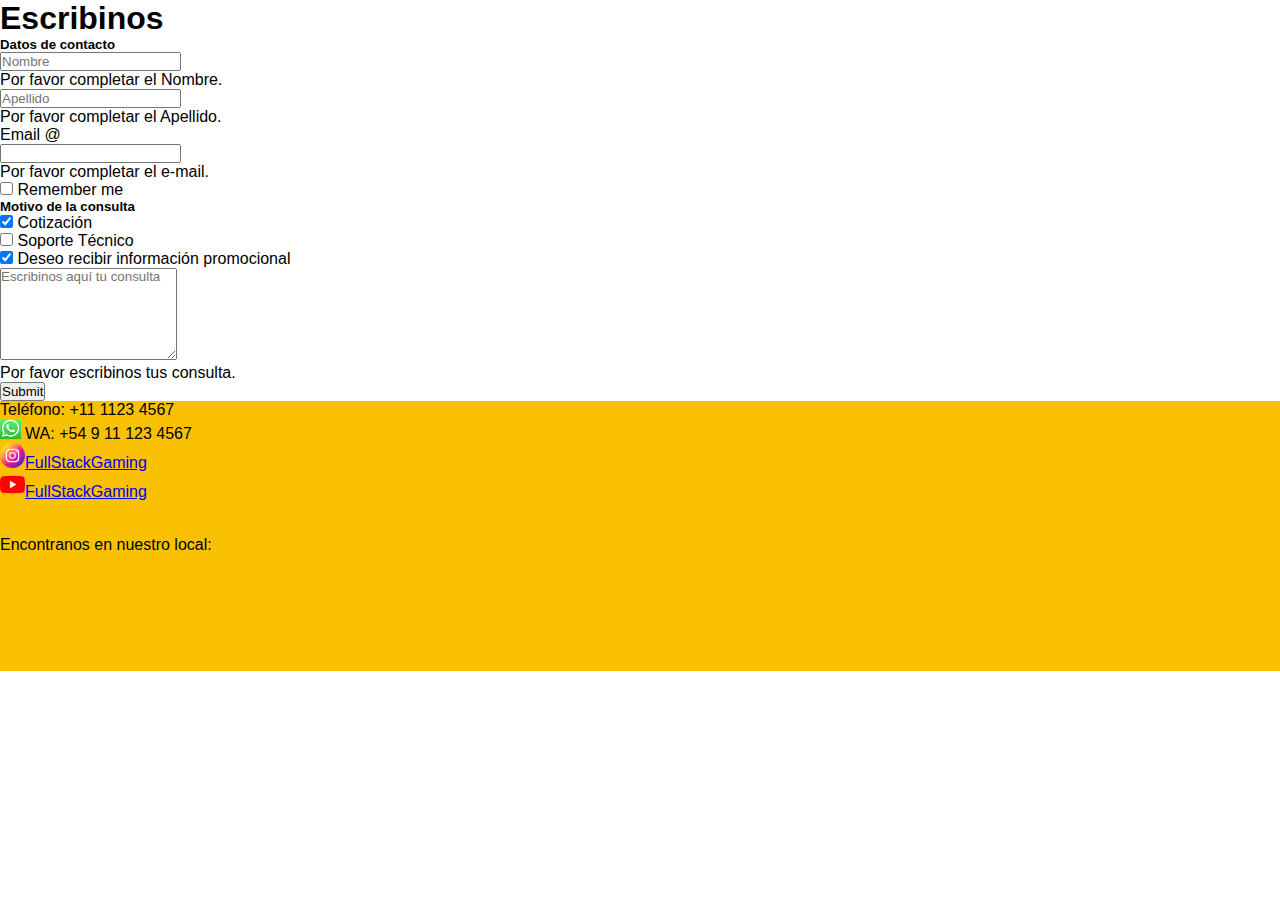
==== contacto.html @ b3b393c4 "Se actualizo el Home mostrando productos destacados." ====
<!DOCTYPE html>
<html lang="es">
<head>
    <meta charset="UTF-8">
    <meta http-equiv="X-UA-Compatible" content="IE=edge">
    <meta name="viewport" content="width=device-width, initial-scale=1.0">
    
    <link href="https://cdn.jsdelivr.net/npm/bootstrap@5.2.1/dist/css/bootstrap.min.css" rel="stylesheet" integrity="sha384-iYQeCzEYFbKjA/T2uDLTpkwGzCiq6soy8tYaI1GyVh/UjpbCx/TYkiZhlZB6+fzT" crossorigin="anonymous">
    <link rel="stylesheet" href="css/estilo-proy.css">
    <title>Contacto</title>
</head>

<body>
    <div class="imgfondo"></div> 
    <!-- <div class="container-fluid">
    </div> -->
    <main class="container m-0 p-0 mw-100">
        
        <div class="row  m-0 p-0">
            
            <div class="col-12 col-lg-6 pt-5 ps-5 m-0">
               
                <h1>Escribinos</h1>
                <form class="needs-validation" action="link" method="post" novalidate>
                    
                        <h5 class="ms-1 mb-3 mt-4">Datos de contacto</h5>
                    
                        <div class="row g-3 mb-3 me-2">
                            <div class="col-sm-6">
                              <input type="text" class="form-control"  placeholder="Nombre" aria-label="First name" required>
                              <div class="invalid-feedback">
                                Por favor completar el Nombre.
                              </div>
                            </div>
                            <div class="col-sm-6">
                              <input type="text" class="form-control" placeholder="Apellido" aria-label="Last name" required>
                              <div class="invalid-feedback">
                                Por favor completar el Apellido.
                              </div>
                            </div>
                        </div>
                    
                        <div class="row mb-3 ms-1">
                            <label for="inputEmail3" class="col-sm-2 col-form-label" >Email @</label>
                            <div class="col-sm-8">
                              <input type="email" class="form-control" id="inputEmail3" required>
                              <div class="invalid-feedback">
                                Por favor completar el e-mail.
                              </div>
                            </div>
                        </div>
                    
                          
                    
                        <div class="col-12 ms-1">
                            <div class="form-check mb-5 ms-3">
                              <input class="form-check-input" type="checkbox" id="inlineFormCheck">
                              <label class="form-check-label" for="inlineFormCheck">
                                Remember me
                              </label>
                            </div>
                        </div>
                    
                          
                        
                        <h5 class="ms-1 mb-3">Motivo de la consulta</h5>

                        <div class="form-check  mb-3 ms-3">
                            <input class="form-check-input" type="checkbox" value="" id="flexCheckChecked" checked>
                            <label class="form-check-label" for="flexCheckChecked">
                              Cotización
                            </label>
                        </div>
                         
                        <div class="form-check mb-5 ms-3">
                            <input class="form-check-input" type="checkbox" value="" id="flexCheckDefault">
                            <label class="form-check-label" for="flexCheckDefault">
                              Soporte Técnico
                            </label>
                        </div>
                          
                    
                        <div class="form-check form-switch mb-5 ms-3">
                            <input class="form-check-input" type="checkbox" role="switch" id="flexSwitchCheckChecked" checked>
                            <label class="form-check-label" for="flexSwitchCheckChecked">Deseo recibir información promocional</label>
                        </div>
                    
                        
                        <div class="row">
                            <div class="col-sm-11">
                              
                            <textarea rows="6" style="height:100%" class="form-control" aria-label="With textarea" placeholder="Escribinos aquí tu consulta" required></textarea>
                            <div class="invalid-feedback">
                                Por favor escribinos tus consulta.
                              </div>
                            </div>
                        </div>
                    
                        <div class="col-auto ms-1 mt-5 mb-5">
                            <button type="submit" class="btn btn-primary">Submit</button>
                        </div>
                     
                </form>
               
            </div>

            <div class="col-12 col-lg-6 p-0 m-0">
                
              <div class="imgLat">  </div>
              
            </div>

        </div> <!-- row -->

        <div class="row  p-0 m-0">
          
          <div class="col-6 p-0 m-0 d-flex justify-content-start fcontact">          
            
                <p class="p-2 mt-3">Teléfono: +11 1123 4567</p>
                <p class="p-2 ps-4 mt-3"><img src="img/wa.PNG" alt="favicon" height="20px">  WA: +54 9 11 123 4567</p>
                <p class="p-2 ps-5 mt-3">
                  <a href="http://www.instagram.com" target="_blank">
                    <img src="img/instagram.png" alt="favicon" height="25px">FullStackGaming
                  </a>                  
                </p>
                <p class="p-2 ps-5 mt-3">
                  <a href="http://www.youtube.com" target="_blank">
                    <img src="img/youtube.png" alt="favicon" height="25px" margin="-30px">FullStackGaming
                  </a>                  
                </p>
           
          </div>
          <div class="col-6 p-0 m-0 d-flex inline-block justify-content-center fcontact">   
            <p class="p-4 m-1">Encontranos en nuestro local:</p>       
            <div class="mapa m-2 border border danger">
              <iframe
                  src="https://www.google.com/maps/embed?pb=!1m14!1m8!1m3!1d13136.409164946592!2d-58.3751776!3d-34.6015748!3m2!1i1024!2i768!4f13.1!3m3!1m2!1s0x0%3A0x66ea6e648f46a49a!2zR2FsZXLDrWEgSmFyZMOtbg!5e0!3m2!1ses!2sar!4v1661712694329!5m2!1ses!2sar"
                  style="border:0;" allowfullscreen="" loading="lazy"
                  referrerpolicy="no-referrer-when-downgrade">
              </iframe>
            </div>
      
          </div>
            
          </div>
        </div>
        
        
          
 
    </main>

    <script>
        // Validación
      (function () {
      'use strict'
    
      // Fetch formularios a validar
      var forms = document.querySelectorAll('.needs-validation')
    
      // Loop sobre elementos para evitar submit
      Array.prototype.slice.call(forms)
        .forEach(function (form) {
          form.addEventListener('submit', function (event) {
            if (!form.checkValidity()) {
              event.preventDefault()
              event.stopPropagation()
            }
    
            form.classList.add('was-validated')
          }, false)
        })
                  })()

    </script>


</body>
</html>
---- css/estilo-proy.css ----
*{
  margin:0px;
  padding: 0px;
  font-family: Verdana, Geneva, Tahoma, sans-serif
  }

/*  @media (max-width: 900px) {
.imgfondo {
  width: 100%;
  height: 220px;
  background-position: center center;
}
} 

@media (max-width: 1600px){
.imgfondo {
  display: none;
}
} */

@media (max-width: 991px) {
.imgfondo{
  width: 100%;
  height: 220px;
  background-position: center center;
  background-image: url("../img/banner.png");
  background-size: cover;
}
}

@media (min-width: 992px)
{ 
.imgLat{
      
  /* height: 93vh;*/
  height:100%;
  width:100%;
  z-index:-1;
  background-position: center center; 
  background-image: url("../img/Logo.png");
  background-size: cover;
      
  }

.altura{ height: 85vh}

}


.fcontact{
  
  background-color: rgba(250, 193, 2, 255); 
  background-size: cover;
  color: black;
  
 height: 15vh;
  
}

/* .mapa{
width: 5vw;
height:5vh;
} */

.mapa {
position:relative;
height: 13vh;
width:10vw;
overflow: hidden;
}
.mapa iframe {
position: absolute;
top:0;
left: 0;
width: 100%;
height: 100%;
}
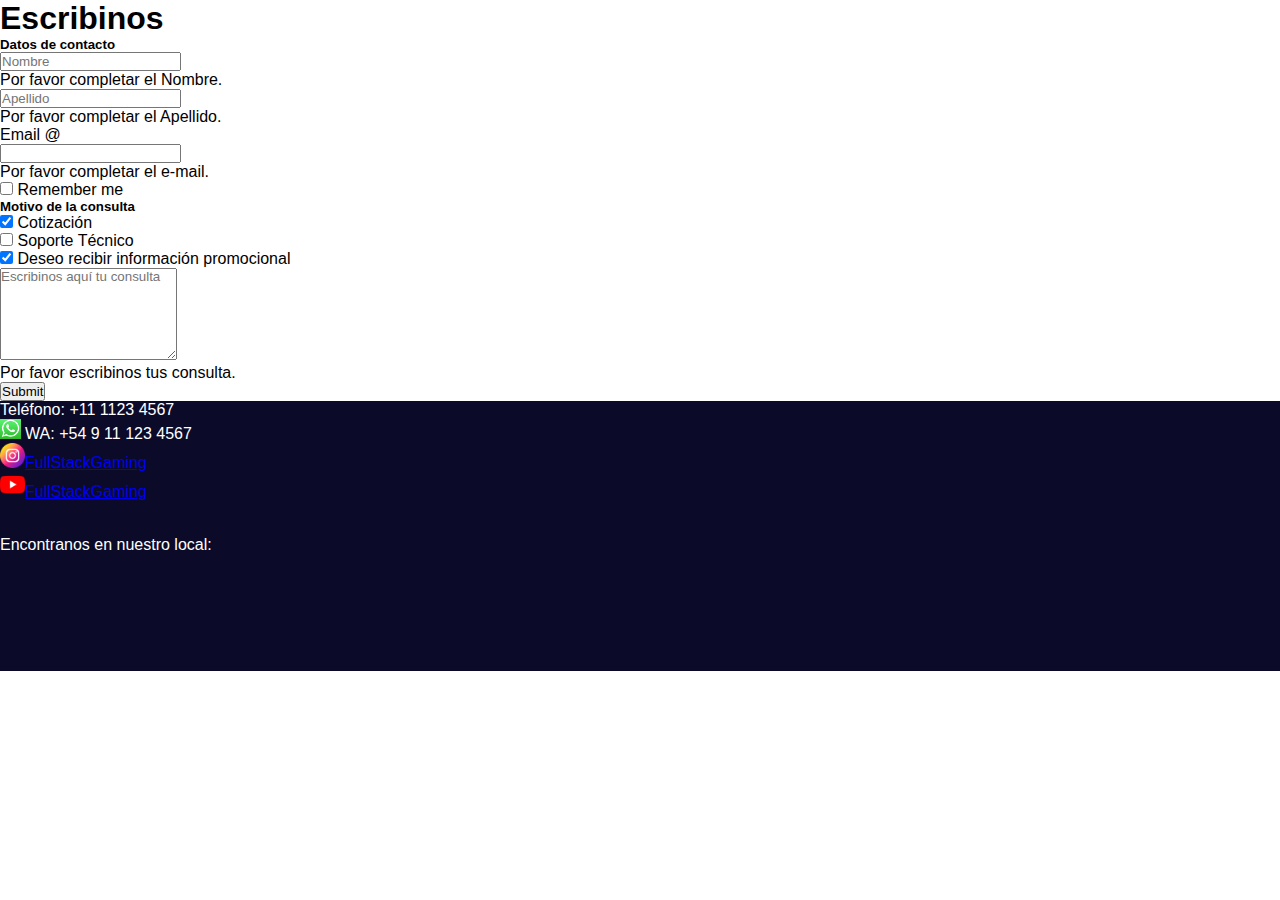
==== commit 4a08efcb: "Terminadas las paginas de los productos, finalizado el inicio de sesion y cambios de diseño." ====
--- a/contacto.html
+++ b/contacto.html
@@ -7,6 +7,7 @@
     
     <link href="https://cdn.jsdelivr.net/npm/bootstrap@5.2.1/dist/css/bootstrap.min.css" rel="stylesheet" integrity="sha384-iYQeCzEYFbKjA/T2uDLTpkwGzCiq6soy8tYaI1GyVh/UjpbCx/TYkiZhlZB6+fzT" crossorigin="anonymous">
     <link rel="stylesheet" href="css/estilo-proy.css">
+    <link rel="shortcut icon" href="Favicon/favicon.ico" type="image/x-icon">
     <title>Contacto</title>
 </head>
 
--- a/css/estilo-proy.css
+++ b/css/estilo-proy.css
@@ -23,7 +23,7 @@
   width: 100%;
   height: 220px;
   background-position: center center;
-  background-image: url("../img/banner.png");
+  background-image: url("../img/Blue\ Futuristic\ Gaming\ Logo.png");
   background-size: cover;
 }
 }
@@ -37,7 +37,7 @@
   width:100%;
   z-index:-1;
   background-position: center center; 
-  background-image: url("../img/Logo.png");
+  background-image: url("../img/Blue\ Futuristic\ Gaming\ Logo.png");
   background-size: cover;
       
   }
@@ -49,9 +49,9 @@
 
 .fcontact{
   
-  background-color: rgba(250, 193, 2, 255); 
+  background-color: rgba(11,11,41,255); 
   background-size: cover;
-  color: black;
+  color: white;
   
  height: 15vh;
   
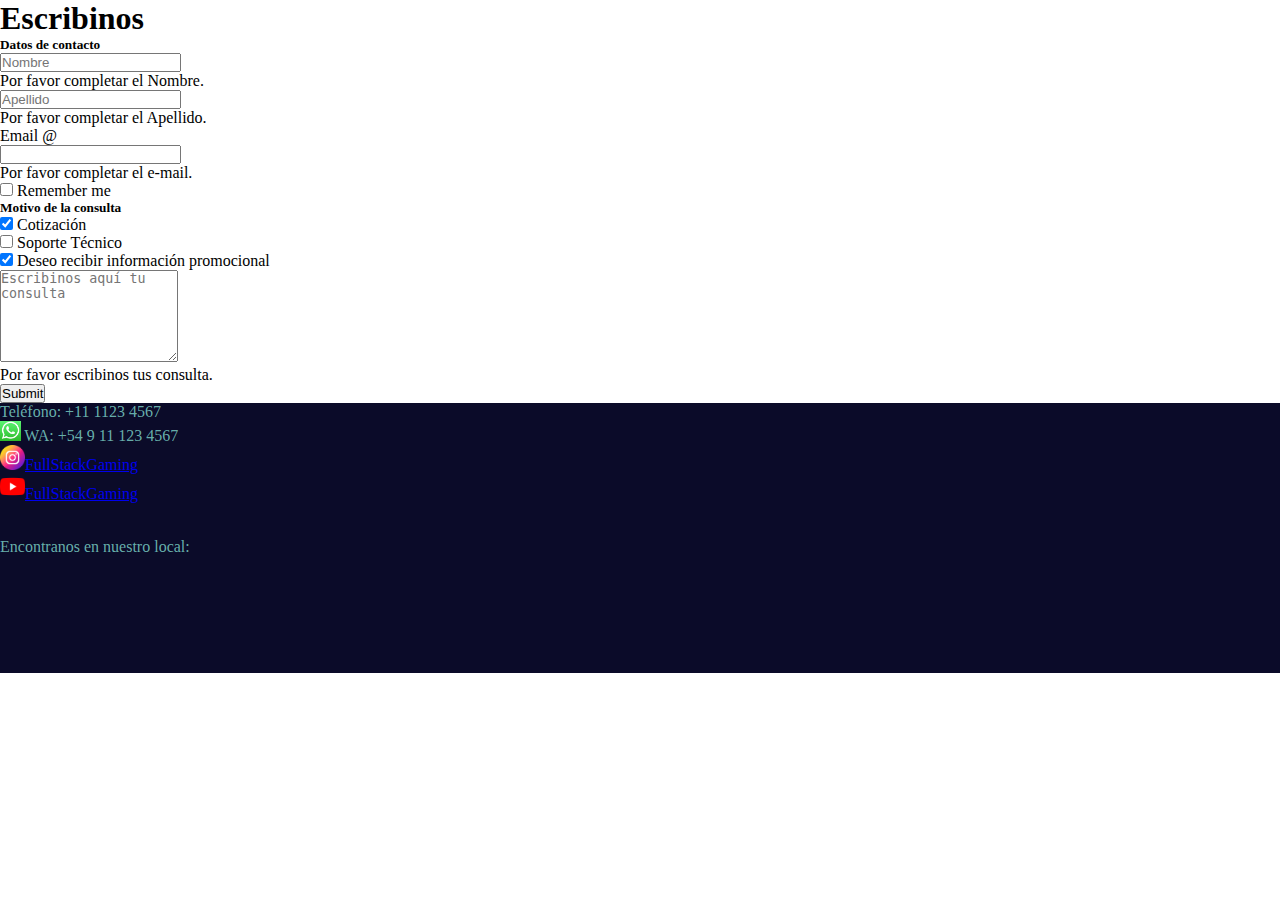
==== commit c94a0688: "v8-incompleta" ====
--- a/contacto.html
+++ b/contacto.html
@@ -6,8 +6,8 @@
     <meta name="viewport" content="width=device-width, initial-scale=1.0">
     
     <link href="https://cdn.jsdelivr.net/npm/bootstrap@5.2.1/dist/css/bootstrap.min.css" rel="stylesheet" integrity="sha384-iYQeCzEYFbKjA/T2uDLTpkwGzCiq6soy8tYaI1GyVh/UjpbCx/TYkiZhlZB6+fzT" crossorigin="anonymous">
-    <link rel="stylesheet" href="css/estilo-proy.css">
-    <link rel="shortcut icon" href="Favicon/favicon.ico" type="image/x-icon">
+    <link rel="stylesheet" href="css/estilo-proy-cont.css">
+    <link rel="stylesheet" href="https://cdnjs.cloudflare.com/ajax/libs/animate.css/4.1.1/animate.min.css"/>
     <title>Contacto</title>
 </head>
 
@@ -119,6 +119,7 @@
             
                 <p class="p-2 mt-3">Teléfono: +11 1123 4567</p>
                 <p class="p-2 ps-4 mt-3"><img src="img/wa.PNG" alt="favicon" height="20px">  WA: +54 9 11 123 4567</p>
+           
                 <p class="p-2 ps-5 mt-3">
                   <a href="http://www.instagram.com" target="_blank">
                     <img src="img/instagram.png" alt="favicon" height="25px">FullStackGaming
@@ -129,7 +130,6 @@
                     <img src="img/youtube.png" alt="favicon" height="25px" margin="-30px">FullStackGaming
                   </a>                  
                 </p>
-           
           </div>
           <div class="col-6 p-0 m-0 d-flex inline-block justify-content-center fcontact">   
             <p class="p-4 m-1">Encontranos en nuestro local:</p>       
--- a/css/estilo-proy-cont.css
+++ b/css/estilo-proy-cont.css
@@ -0,0 +1,78 @@
+*{
+    margin:0px;
+    padding: 0px;
+    
+    }
+
+/*  @media (max-width: 900px) {
+.imgfondo {
+    width: 100%;
+    height: 220px;
+    background-position: center center;
+}
+} 
+
+@media (max-width: 1600px){
+.imgfondo {
+    display: none;
+}
+} */
+
+@media (max-width: 991px) {
+  .imgfondo{
+    width: 100%;
+    height: 220px;
+    background-position: center center;
+    background-image: url("../img/BlueFuturisticGamingLogo.png");
+    background-size: cover;
+  }
+}
+
+ @media (min-width: 992px)
+{ 
+  .imgLat{
+        
+    /* height: 93vh;*/
+    height:100%;
+    width:100%;
+    z-index:-1;
+    background-position: center center; 
+    background-image: url("../img/BlueFuturisticGamingLogo.png");
+    background-size: cover;
+    animation: bounce;
+    animation-duration: 2s;    
+    }
+
+  .altura{ height: 85vh}
+
+}
+
+
+.fcontact{
+    
+    background-color: rgba(11,11,41,255); 
+    background-size: cover;
+    color: #6fbdb6ee;
+   
+   height: 15vh;
+    
+}
+
+/* .mapa{
+  width: 5vw;
+  height:5vh;
+} */
+
+.mapa {
+  position:relative;
+  height: 13vh;
+  width:10vw;
+  overflow: hidden;
+}
+.mapa iframe {
+  position: absolute;
+  top:0;
+  left: 0;
+  width: 100%;
+  height: 100%;
+}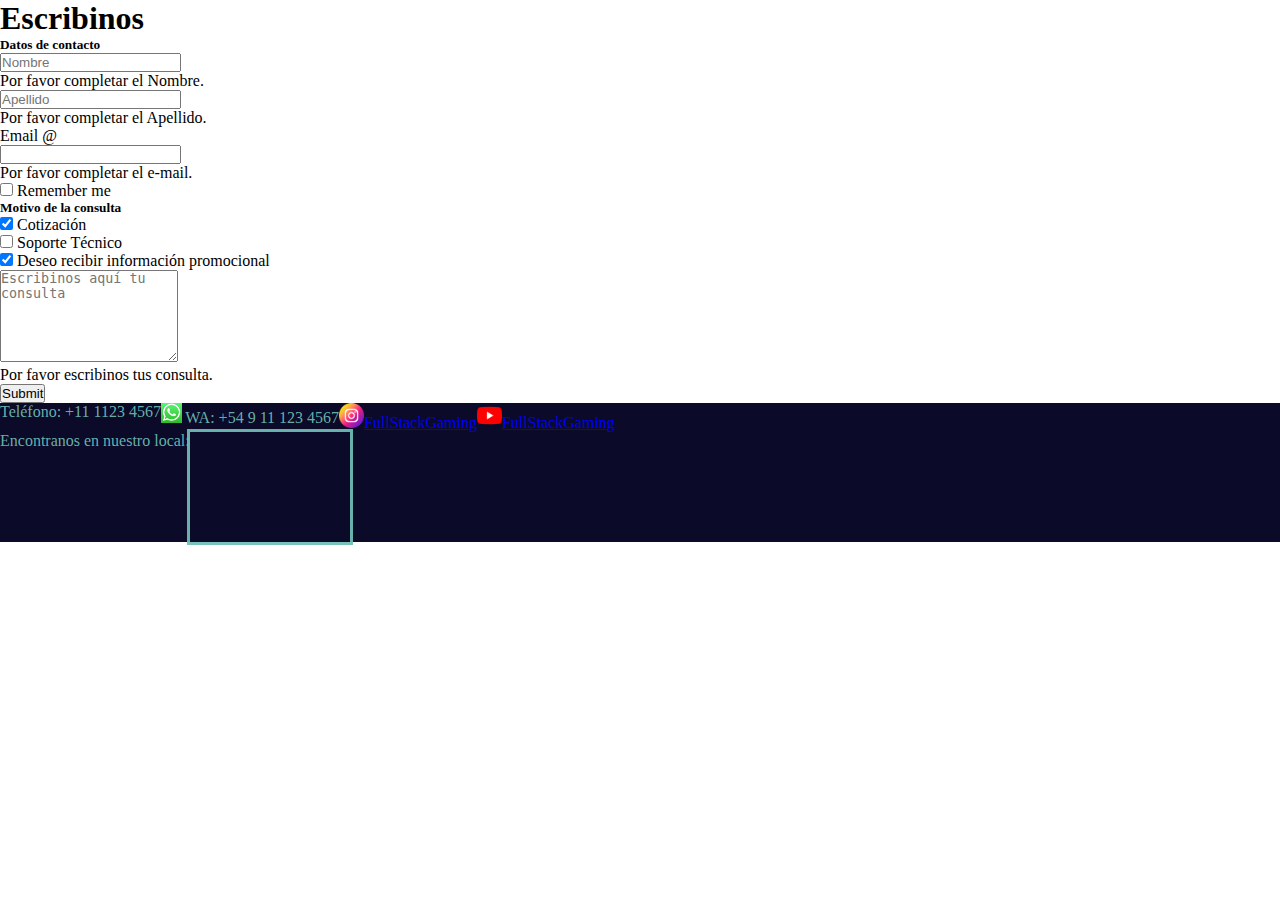
==== commit bfe8c7b3: "arreglo contact" ====
--- a/contacto.html
+++ b/contacto.html
@@ -115,32 +115,41 @@
 
         <div class="row  p-0 m-0">
           
-          <div class="col-6 p-0 m-0 d-flex justify-content-start fcontact">          
-            
-                <p class="p-2 mt-3">Teléfono: +11 1123 4567</p>
-                <p class="p-2 ps-4 mt-3"><img src="img/wa.PNG" alt="favicon" height="20px">  WA: +54 9 11 123 4567</p>
-           
+          <div class="col-8 p-0 m-0 fcontact">          
+               <div class="redes">
+                <p class="p-2 ps-5 mt-3">Teléfono: +11 1123 4567</p>
+               </div>
+                <div class="redes">
+                <p class="p-2 ps-5 mt-3"><img src="img/wa.PNG" alt="favicon" height="20px">  WA: +54 9 11 123 4567</p>
+               </div>
+               
+               <div class="redes">
                 <p class="p-2 ps-5 mt-3">
                   <a href="http://www.instagram.com" target="_blank">
                     <img src="img/instagram.png" alt="favicon" height="25px">FullStackGaming
                   </a>                  
                 </p>
+               </div>
+                
+               <div class="redes">
                 <p class="p-2 ps-5 mt-3">
                   <a href="http://www.youtube.com" target="_blank">
-                    <img src="img/youtube.png" alt="favicon" height="25px" margin="-30px">FullStackGaming
+                    <img src="img/youtube.png" alt="favicon" height="25px">FullStackGaming
                   </a>                  
                 </p>
+              </div> 
           </div>
-          <div class="col-6 p-0 m-0 d-flex inline-block justify-content-center fcontact">   
+          <div class="col-4 p-0 m-0 fcontact">  
+           <div class="redes"> 
             <p class="p-4 m-1">Encontranos en nuestro local:</p>       
-            <div class="mapa m-2 border border danger">
+            <div class="mapa p-4 m-1">
               <iframe
                   src="https://www.google.com/maps/embed?pb=!1m14!1m8!1m3!1d13136.409164946592!2d-58.3751776!3d-34.6015748!3m2!1i1024!2i768!4f13.1!3m3!1m2!1s0x0%3A0x66ea6e648f46a49a!2zR2FsZXLDrWEgSmFyZMOtbg!5e0!3m2!1ses!2sar!4v1661712694329!5m2!1ses!2sar"
                   style="border:0;" allowfullscreen="" loading="lazy"
                   referrerpolicy="no-referrer-when-downgrade">
               </iframe>
             </div>
-      
+           </div>
           </div>
             
           </div>
--- a/css/estilo-proy-cont.css
+++ b/css/estilo-proy-cont.css
@@ -49,30 +49,39 @@
 
 
 .fcontact{
-    
+    display:flex;
+    justify-items: left;
+    flex-wrap: wrap;
     background-color: rgba(11,11,41,255); 
     background-size: cover;
     color: #6fbdb6ee;
    
-   height: 15vh;
+   /* height: 15vh; */
     
 }
 
-/* .mapa{
-  width: 5vw;
-  height:5vh;
-} */
+.redes{
+  
+  display:flex;
+  justify-items: stretch;
+  justify-content: left;
+  flex-wrap: wrap;
+  
+}
 
 .mapa {
+  outline-style: solid;
   position:relative;
-  height: 13vh;
-  width:10vw;
+  text-align: center;
+  height: 90px;
+  width:140px;
+  padding:10px;
   overflow: hidden;
 }
 .mapa iframe {
   position: absolute;
   top:0;
-  left: 0;
+  left: 0%;
   width: 100%;
   height: 100%;
 }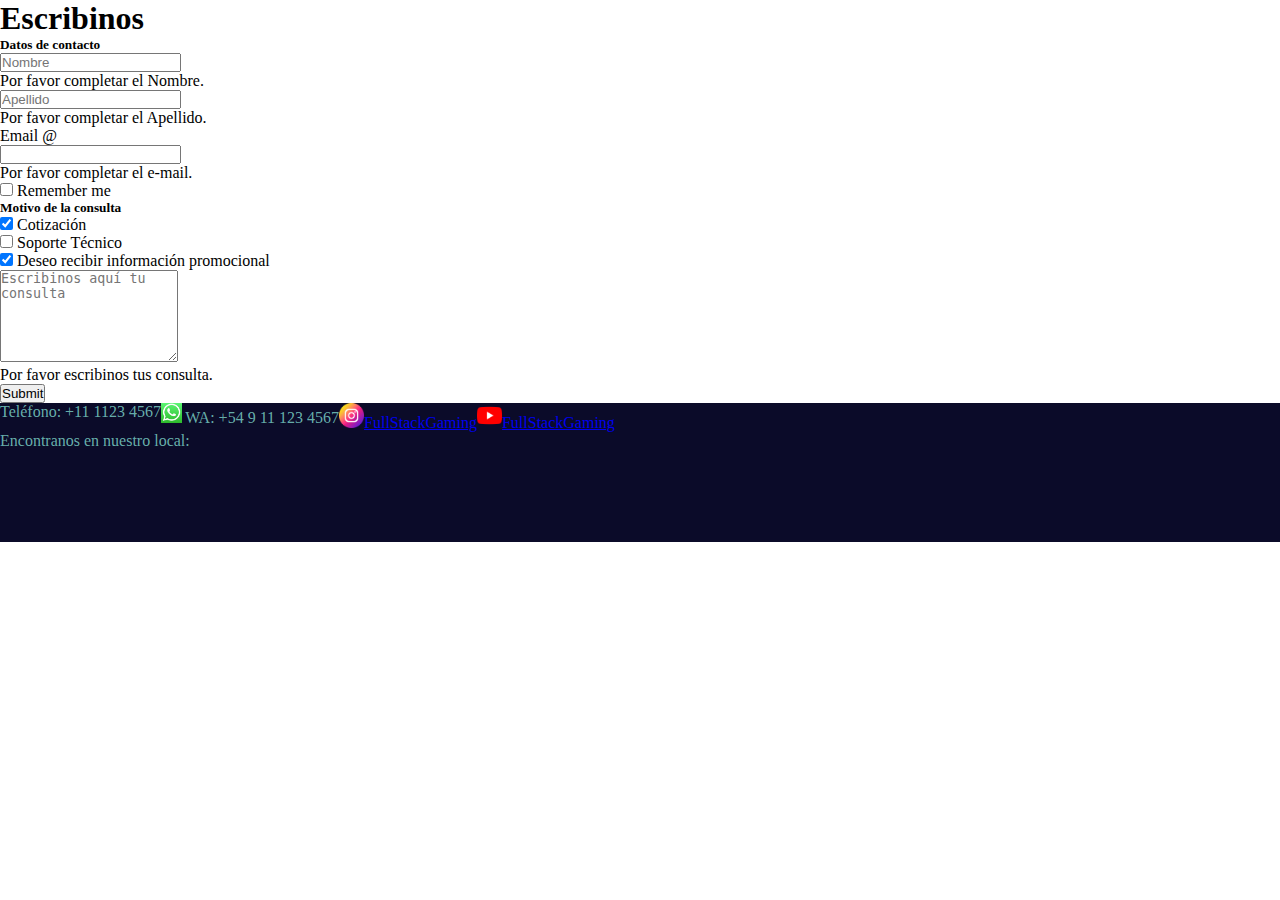
==== commit ed2397f1: "arreglo contact2" ====
--- a/contacto.html
+++ b/contacto.html
@@ -140,9 +140,9 @@
               </div> 
           </div>
           <div class="col-4 p-0 m-0 fcontact">  
-           <div class="redes"> 
-            <p class="p-4 m-1">Encontranos en nuestro local:</p>       
-            <div class="mapa p-4 m-1">
+           <div id="ubic"> 
+            <p class="p-2 ps-2 mt-3">Encontranos en nuestro local:</p>  
+            <div class="mapa p-2 ps-2 mt-1">              
               <iframe
                   src="https://www.google.com/maps/embed?pb=!1m14!1m8!1m3!1d13136.409164946592!2d-58.3751776!3d-34.6015748!3m2!1i1024!2i768!4f13.1!3m3!1m2!1s0x0%3A0x66ea6e648f46a49a!2zR2FsZXLDrWEgSmFyZMOtbg!5e0!3m2!1ses!2sar!4v1661712694329!5m2!1ses!2sar"
                   style="border:0;" allowfullscreen="" loading="lazy"
--- a/css/estilo-proy-cont.css
+++ b/css/estilo-proy-cont.css
@@ -23,7 +23,7 @@
     width: 100%;
     height: 220px;
     background-position: center center;
-    background-image: url("../img/BlueFuturisticGamingLogo.png");
+    background-image: url("../img/BlueFuturisticGamingLogosup.png");
     background-size: cover;
   }
 }
@@ -69,10 +69,28 @@
   
 }
 
+@media screen and (max-width: 640px) {
+  #ubic {
+    
+    display:flex;
+    flex-wrap: wrap;
+    align-content: flex-end ;
+    padding-bottom: 1rem;
+  }
+}
+@media screen and (min-width: 640px) {
+    #ubic {
+      display:flex;
+      justify-items: stretch;
+      justify-content: left;
+    }
+}
+
+
 .mapa {
-  outline-style: solid;
+  
   position:relative;
-  text-align: center;
+  
   height: 90px;
   width:140px;
   padding:10px;
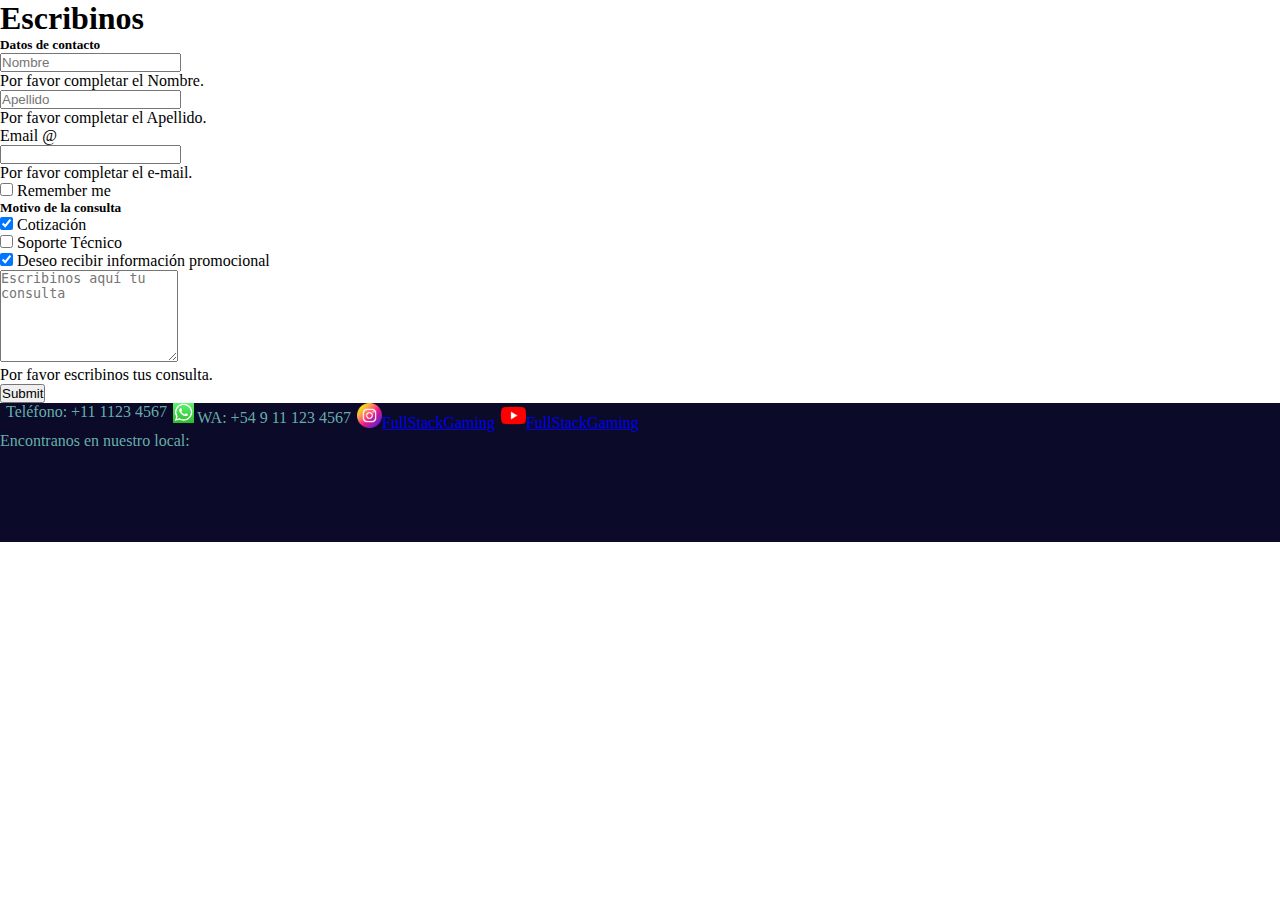
==== commit 8d94a554: "arreglo contact3" ====
--- a/contacto.html
+++ b/contacto.html
@@ -115,16 +115,16 @@
 
         <div class="row  p-0 m-0">
           
-          <div class="col-8 p-0 m-0 fcontact">          
+          <div class="col-7 p-0 m-0 fcontact">          
                <div class="redes">
-                <p class="p-2 ps-5 mt-3">Teléfono: +11 1123 4567</p>
+                <p class="p-2 mt-3">Teléfono: +11 1123 4567</p>
                </div>
                 <div class="redes">
-                <p class="p-2 ps-5 mt-3"><img src="img/wa.PNG" alt="favicon" height="20px">  WA: +54 9 11 123 4567</p>
+                <p class="p-2 mt-3"><img src="img/wa.PNG" alt="favicon" height="20px">  WA: +54 9 11 123 4567</p>
                </div>
                
                <div class="redes">
-                <p class="p-2 ps-5 mt-3">
+                <p class="p-2 mt-3">
                   <a href="http://www.instagram.com" target="_blank">
                     <img src="img/instagram.png" alt="favicon" height="25px">FullStackGaming
                   </a>                  
@@ -132,16 +132,16 @@
                </div>
                 
                <div class="redes">
-                <p class="p-2 ps-5 mt-3">
+                <p class="p-2 mt-3">
                   <a href="http://www.youtube.com" target="_blank">
                     <img src="img/youtube.png" alt="favicon" height="25px">FullStackGaming
                   </a>                  
                 </p>
               </div> 
           </div>
-          <div class="col-4 p-0 m-0 fcontact">  
+          <div class="col-5 p-0 m-0 fcontact">  
            <div id="ubic"> 
-            <p class="p-2 ps-2 mt-3">Encontranos en nuestro local:</p>  
+            <p class=" pe-3 mt-3">Encontranos en nuestro local:</p>  
             <div class="mapa p-2 ps-2 mt-1">              
               <iframe
                   src="https://www.google.com/maps/embed?pb=!1m14!1m8!1m3!1d13136.409164946592!2d-58.3751776!3d-34.6015748!3m2!1i1024!2i768!4f13.1!3m3!1m2!1s0x0%3A0x66ea6e648f46a49a!2zR2FsZXLDrWEgSmFyZMOtbg!5e0!3m2!1ses!2sar!4v1661712694329!5m2!1ses!2sar"
--- a/css/estilo-proy-cont.css
+++ b/css/estilo-proy-cont.css
@@ -77,12 +77,18 @@
     align-content: flex-end ;
     padding-bottom: 1rem;
   }
+  .redes{
+    padding-left: 2px;
+  }
 }
 @media screen and (min-width: 640px) {
     #ubic {
       display:flex;
       justify-items: stretch;
       justify-content: left;
+    }
+    .redes{
+      padding-left: 6px;
     }
 }
 
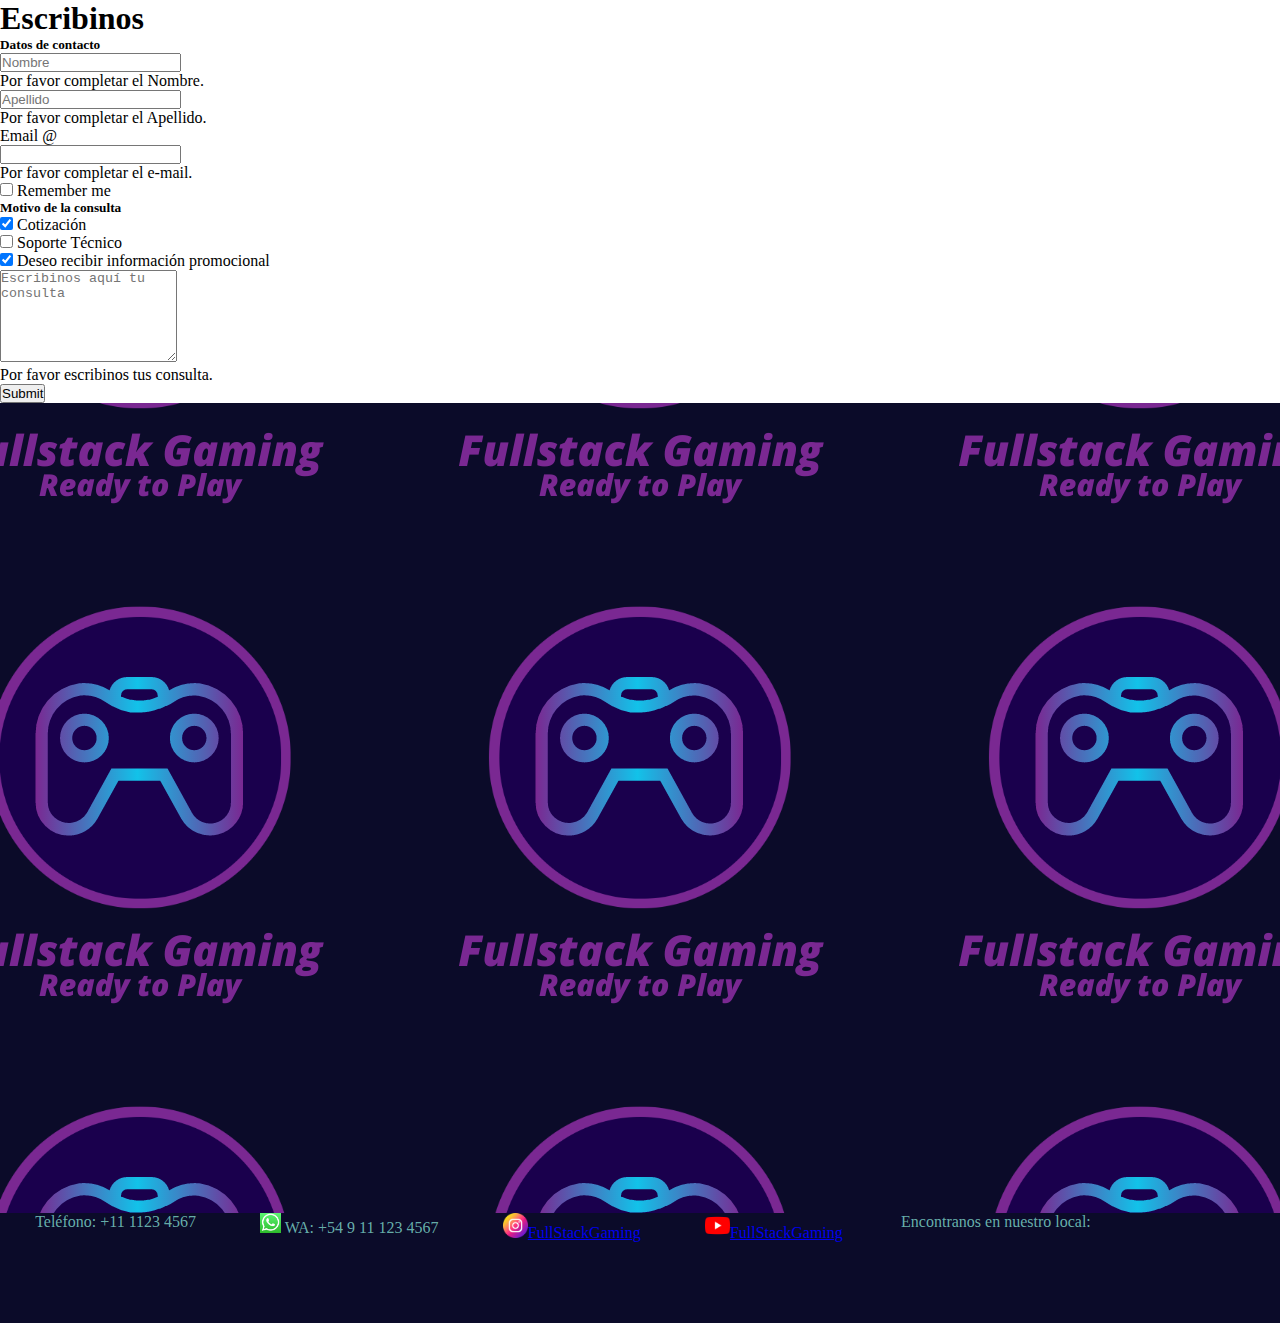
==== commit 22532b30: "version 17/10" ====
--- a/contacto.html
+++ b/contacto.html
@@ -6,7 +6,7 @@
     <meta name="viewport" content="width=device-width, initial-scale=1.0">
     
     <link href="https://cdn.jsdelivr.net/npm/bootstrap@5.2.1/dist/css/bootstrap.min.css" rel="stylesheet" integrity="sha384-iYQeCzEYFbKjA/T2uDLTpkwGzCiq6soy8tYaI1GyVh/UjpbCx/TYkiZhlZB6+fzT" crossorigin="anonymous">
-    <link rel="stylesheet" href="css/estilo-proy-cont.css">
+    <link rel="stylesheet" href="css2/estilo-proy-cont.css">
     <link rel="stylesheet" href="https://cdnjs.cloudflare.com/ajax/libs/animate.css/4.1.1/animate.min.css"/>
     <title>Contacto</title>
 </head>
@@ -105,28 +105,29 @@
                
             </div>
 
-            <div class="col-12 col-lg-6 p-0 m-0">
+            <div class="col-12 col-lg-6 p-0 m-0 bcolor">
                 
-              <div class="imgLat">  </div>
+              <div class="imgLat altura"></div>
               
             </div>
 
         </div> <!-- row -->
 
-        <div class="row  p-0 m-0">
+        <!-- <div class="row  p-0 m-0"> -->
+        <footer>
           
-          <div class="col-7 p-0 m-0 fcontact">          
+          <div class="col-12 p-3 m-0 fcontact">          
                <div class="redes">
                 <p class="p-2 mt-3">Teléfono: +11 1123 4567</p>
                </div>
                 <div class="redes">
-                <p class="p-2 mt-3"><img src="img/wa.PNG" alt="favicon" height="20px">  WA: +54 9 11 123 4567</p>
+                <p class="p-2 mt-3"><img src="img2/wa.PNG" alt="favicon" height="20px">  WA: +54 9 11 123 4567</p>
                </div>
                
                <div class="redes">
                 <p class="p-2 mt-3">
                   <a href="http://www.instagram.com" target="_blank">
-                    <img src="img/instagram.png" alt="favicon" height="25px">FullStackGaming
+                    <img src="img2/instagram.png" alt="favicon" height="25px">FullStackGaming
                   </a>                  
                 </p>
                </div>
@@ -134,23 +135,24 @@
                <div class="redes">
                 <p class="p-2 mt-3">
                   <a href="http://www.youtube.com" target="_blank">
-                    <img src="img/youtube.png" alt="favicon" height="25px">FullStackGaming
+                    <img src="img2/youtube.png" alt="favicon" height="25px">FullStackGaming
                   </a>                  
                 </p>
               </div> 
-          </div>
-          <div class="col-5 p-0 m-0 fcontact">  
-           <div id="ubic"> 
-            <p class=" pe-3 mt-3">Encontranos en nuestro local:</p>  
-            <div class="mapa p-2 ps-2 mt-1">              
-              <iframe
+ 
+             <div id="ubic"> 
+             <p class=" p-2 pe-3 mt-3">Encontranos en nuestro local:</p>
+             <div class="mapa p-2 ps-2 mt-1">              
+               <iframe
                   src="https://www.google.com/maps/embed?pb=!1m14!1m8!1m3!1d13136.409164946592!2d-58.3751776!3d-34.6015748!3m2!1i1024!2i768!4f13.1!3m3!1m2!1s0x0%3A0x66ea6e648f46a49a!2zR2FsZXLDrWEgSmFyZMOtbg!5e0!3m2!1ses!2sar!4v1661712694329!5m2!1ses!2sar"
                   style="border:0;" allowfullscreen="" loading="lazy"
                   referrerpolicy="no-referrer-when-downgrade">
-              </iframe>
-            </div>
+               </iframe>
+             </div>
            </div>
           </div>
+        </footer>
+          
             
           </div>
         </div>
--- a/css2/estilo-proy-cont.css
+++ b/css2/estilo-proy-cont.css
@@ -0,0 +1,115 @@
+*{
+    margin:0px;
+    padding: 0px;
+    
+    }
+
+/*  @media (max-width: 900px) {
+.imgfondo {
+    width: 100%;
+    height: 220px;
+    background-position: center center;
+}
+} 
+
+@media (max-width: 1600px){
+.imgfondo {
+    display: none;
+}
+} */
+
+@media (max-width: 991px) {
+  .imgfondo{
+    width: 100%;
+    height: 220px;
+    background-position: center center;
+    background-image: url("../img2/BlueFuturisticGamingLogosup.png");
+    background-size: cover;
+  }
+}
+
+ @media (min-width: 992px)
+{ 
+  .imgLat{
+       
+    z-index:-1;
+    background-position: center center; 
+    background-image: url("../img2/BlueFuturisticGamingLogo.png"); 
+    /* background-size: cover; */
+
+    animation: bounce;
+    animation-duration: 2s;    
+    }
+
+  .altura{ height: 90vh}
+
+}
+
+.bcolor{background-color: rgba(11,11,41,255); }
+
+.fcontact{
+    display:flex;
+    justify-content: space-around; 
+    
+    flex-wrap: wrap;
+    background-color: rgba(11,11,41,255);    
+    background-size: cover;
+    color: #6fbdb6ee;
+    height: 100%;
+    
+    
+    
+}
+
+.redes{
+  
+  display:flex;
+  justify-items: stretch;
+  justify-content: left;
+  flex-wrap: wrap;
+
+  
+}
+
+@media screen and (max-width: 640px) {
+  #ubic {
+    
+    display:flex;
+    flex-wrap: wrap;
+    align-content: flex-end ;
+    padding-bottom: 1rem;
+    
+  }
+  .redes{
+    padding-left: 2px;
+  }
+}
+@media screen and (min-width: 640px) {
+    #ubic {
+     
+      display:flex;
+      justify-items: stretch;
+      justify-content: left;
+    }
+    .redes{
+      padding-left: 6px;
+    }
+}
+
+
+.mapa {
+  
+  position:relative;
+  
+  height: 90px;
+  width:140px;
+  padding:10px;
+  overflow: hidden;
+}
+.mapa iframe {
+  position: absolute;
+  top:0;
+  left: 0%;
+  width: 100%;
+  height: 100%;
+}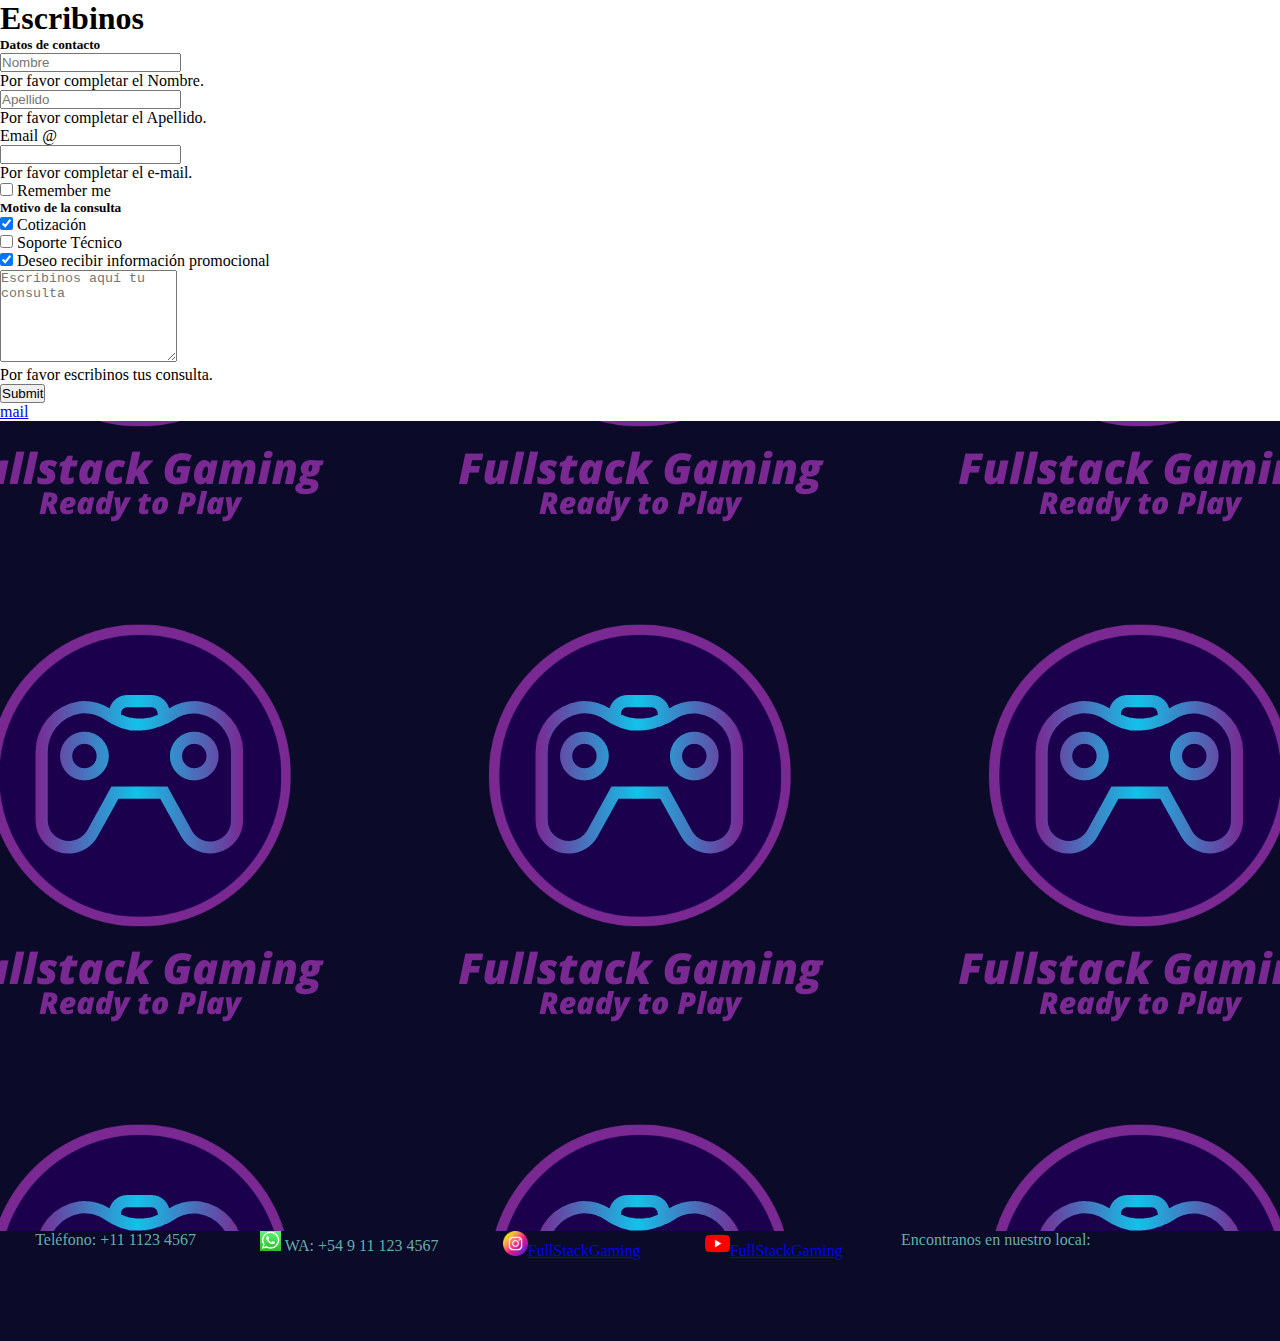
==== commit 0916604f: "envia formulario" ====
--- a/contacto.html
+++ b/contacto.html
@@ -22,19 +22,19 @@
             <div class="col-12 col-lg-6 pt-5 ps-5 m-0">
                
                 <h1>Escribinos</h1>
-                <form class="needs-validation" action="link" method="post" novalidate>
+                <form class="needs-validation" id="formu" onsubmit="handleSubmit()" action="" novalidate>
                     
                         <h5 class="ms-1 mb-3 mt-4">Datos de contacto</h5>
                     
                         <div class="row g-3 mb-3 me-2">
                             <div class="col-sm-6">
-                              <input type="text" class="form-control"  placeholder="Nombre" aria-label="First name" required>
+                              <input name="firstname" type="text" class="form-control"  placeholder="Nombre" aria-label="First name" required>
                               <div class="invalid-feedback">
                                 Por favor completar el Nombre.
                               </div>
                             </div>
                             <div class="col-sm-6">
-                              <input type="text" class="form-control" placeholder="Apellido" aria-label="Last name" required>
+                              <input name="lastname"type="text" class="form-control" placeholder="Apellido" aria-label="Last name" required>
                               <div class="invalid-feedback">
                                 Por favor completar el Apellido.
                               </div>
@@ -44,7 +44,7 @@
                         <div class="row mb-3 ms-1">
                             <label for="inputEmail3" class="col-sm-2 col-form-label" >Email @</label>
                             <div class="col-sm-8">
-                              <input type="email" class="form-control" id="inputEmail3" required>
+                              <input name="email" type="email" class="form-control" id="inputEmail3" required>
                               <div class="invalid-feedback">
                                 Por favor completar el e-mail.
                               </div>
@@ -90,7 +90,7 @@
                         <div class="row">
                             <div class="col-sm-11">
                               
-                            <textarea rows="6" style="height:100%" class="form-control" aria-label="With textarea" placeholder="Escribinos aquí tu consulta" required></textarea>
+                            <textarea name="mensaje" rows="6" style="height:100%" class="form-control" aria-label="With textarea" placeholder="Escribinos aquí tu consulta" required></textarea>
                             <div class="invalid-feedback">
                                 Por favor escribinos tus consulta.
                               </div>
@@ -102,7 +102,7 @@
                         </div>
                      
                 </form>
-               
+                <a href="mailto:FullStackgGaming@gmail.com" id="truco">mail</a>
             </div>
 
             <div class="col-12 col-lg-6 p-0 m-0 bcolor">
@@ -159,7 +159,7 @@
         
         
           
- 
+    
     </main>
 
     <script>
@@ -177,13 +177,28 @@
             if (!form.checkValidity()) {
               event.preventDefault()
               event.stopPropagation()
-            }
-    
+            }       
             form.classList.add('was-validated')
+            
           }, false)
         })
+
+      
+ 
                   })()
-
+       //Enviar
+        
+
+        function handleSubmit(){
+          const $formu=document.querySelector('#formu')
+          if($formu.checkValidity()){          
+          const $buttonMailto=document.querySelector('#truco')
+          const form2=new FormData($formu)
+          $buttonMailto.setAttribute('href',`mailto:FullStackGaming@gmail.com?subject= Nombre: ${form2.get('firstname')} email:${form2.get('email')}&body=${form2.get('mensaje')}`)
+          $buttonMailto.click()
+        }
+        }
+    
     </script>
 
 
